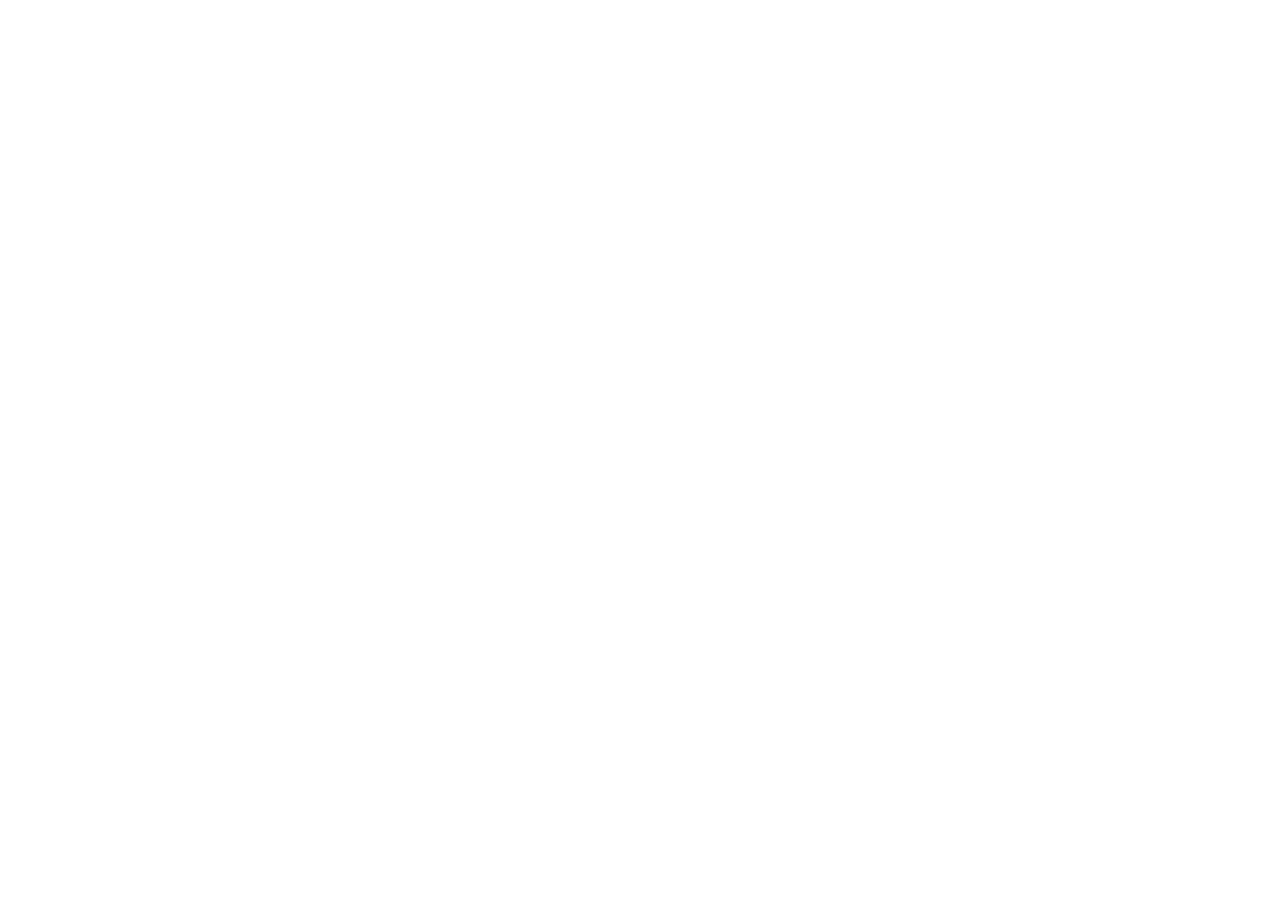
==== TestIndex2.html @ dd8070ab "started over…. made new .html pages for text and map" ====
<html>
<head>
<meta charset='UTF-8'/>
<script src='http://api.tiles.mapbox.com/mapbox.js/v0.6.7/mapbox.js'></script>
<link href='http://api.tiles.mapbox.com/mapbox.js/v0.6.7/mapbox.css' rel='stylesheet' />

<style>
 body {
	margin:0px;
	padding:0px;
	font:normal 15px/20px Arial,sans-serif;
	background:#fff;
}
#map  {
	position:absolute;
	top:0px;
	bottom:0px;
	left:0px;
	width:100%;
}
</style>
</head>

<body>
	<div id='map'></div>
 
 <script>

 var geojson = [
	{ "geometry": { "type": "Point", "coordinates": [-81.570826, 41.279983] },
    "properties": { "title": "1" } },
	{ "geometry": { "type": "Point", "coordinates": [-81.559281, 41.263074] },
    "properties": { "title": "2" } },
	{ "geometry": { "type": "Point", "coordinates": [-81.548660, 41.241691] },
    "properties": { "title": "3" } },
	{ "geometry": { "type": "Point", "coordinates": [-81.518249, 41.091926] },
    "properties": { "title": "4" } },
	{ "geometry": { "type": "Point", "coordinates": [-81.523801, 41.077467] },
    "properties": { "title": "5" } },
	{ "geometry": { "type": "Point", "coordinates": [-81.522031, 41.076642] },
    "properties": { "title": "6" } },
	{ "geometry": { "type": "Point", "coordinates": [-81.519842, 41.080431] },
    "properties": { "title": "7" } },
	{ "geometry": { "type": "Point", "coordinates": [-81.548660, 41.241691] },
    "properties": { "title": "8" } },
];
var tiles = mapbox.layer().tilejson({
  tiles: [ "http://a.tiles.mapbox.com/v3/codeforamerica.map-ht6lb7bx/{z}/{x}/{y}.png" ]
});
var spots = mapbox.markers.layer()
	// Load up markers from geojson data.
  .features(geojson);
var map = mapbox
	// Creates the map with tile and spots layers.
  .map('map', [tiles, spots])
	// Sets the initial map view to 0.1296E, 51.5011N @ Z14.
  .centerzoom({ lon:-81.592026, lat:41.191926 }, 11);
	// Enable interaction events on spots layer.
mapbox.markers.interaction(spots);
</script>
 
</body>
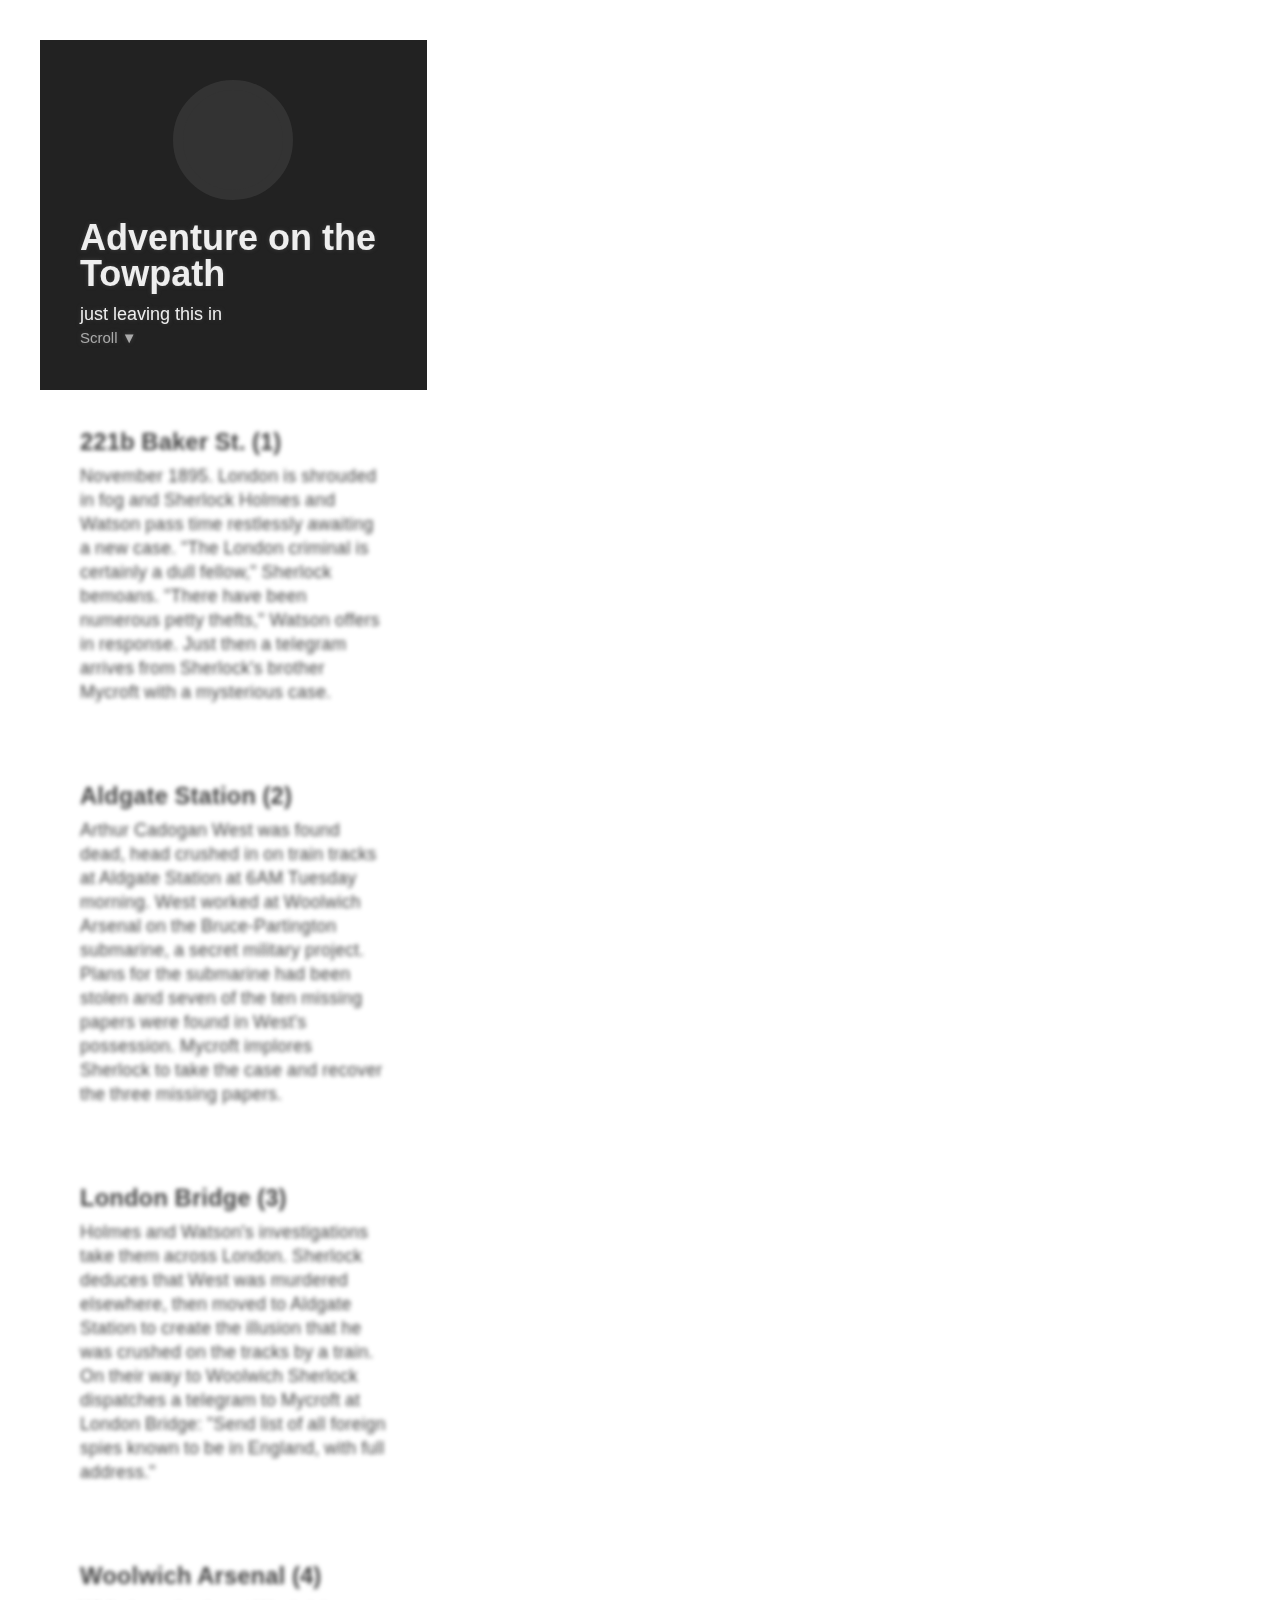
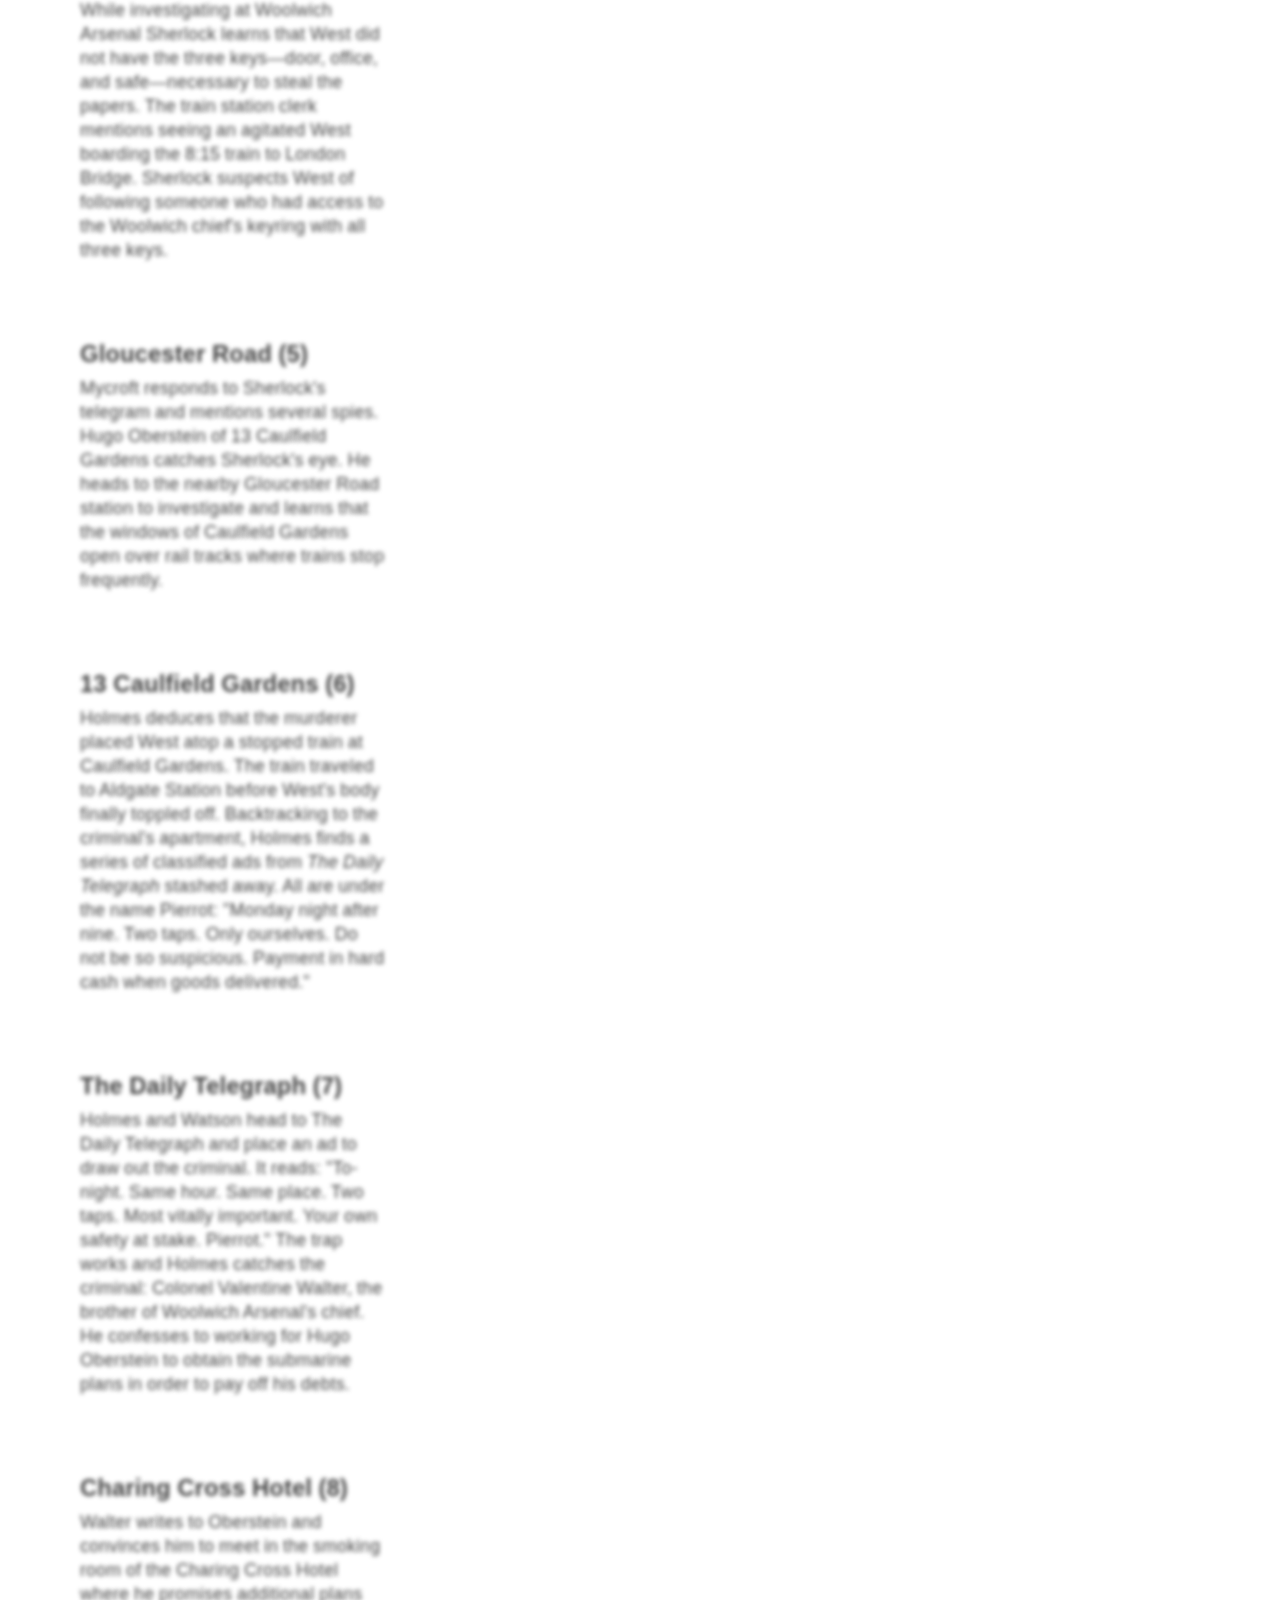
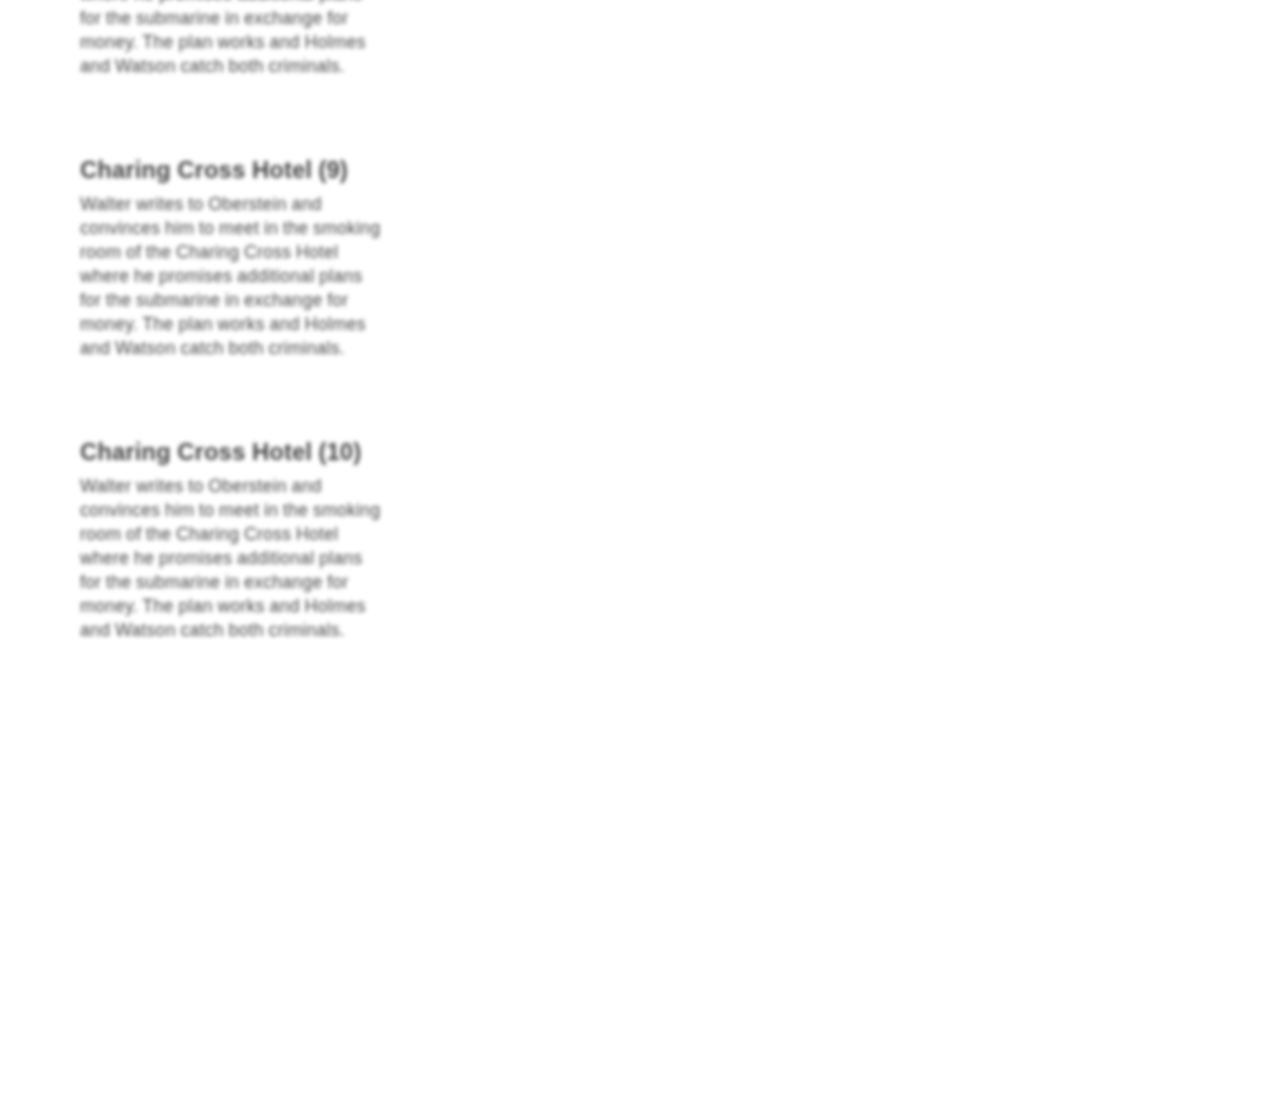
==== commit 4730c8ca: "works - not responsive yet" ====
--- a/TestIndex2.html
+++ b/TestIndex2.html
@@ -1,6 +1,7 @@
 <html>
 <head>
 <meta charset='UTF-8'/>
+<script src='http://underscorejs.org/underscore-min.js'></script>
 <script src='http://api.tiles.mapbox.com/mapbox.js/v0.6.7/mapbox.js'></script>
 <link href='http://api.tiles.mapbox.com/mapbox.js/v0.6.7/mapbox.css' rel='stylesheet' />
 
@@ -11,52 +12,278 @@
 	font:normal 15px/20px Arial,sans-serif;
 	background:#fff;
 }
+article {
+  width:33.3333%;
+  min-width:320px;
+  position:relative;
+  padding-top:40px;
+  padding-bottom:33.3333%;
+  }
+section {
+	padding:40px;
+ 	margin-left:40px;
+ 	 position:relative;
+  	transition:background 500ms, color 500ms;
+  	-moz-transition:background 500ms, color 500ms;
+  	-webkit-transition:background 500ms, color 500ms;
+}
+section,
+section a {
+  color:#888;
+  color:rgba(128,128,128,0);
+  text-decoration:none;
+  text-shadow:rgba(64,64,64,1) 0px 0px 4px;
+}
+section.active {
+  background:#222;
+  color:#eee;
+}
+section.active a { color:#eee; }
+section.active small { color:#aaa; }
+h1 { font-size:2em; line-height:1em; }
+h2 { font-size:1.3333em; }
+h1,h2 { margin:0px 0px 10px; }
+p { margin:0px; }
+
+.scroll {
+  position:absolute;
+  right:0px; bottom:0px;
+  font-size:10px;
+  text-transform:uppercase;
+  padding:5px 10px;
+}
+.colophon {
+  display:block;
+  margin-top:10px;
+}
+
+.cover:before {
+	content:'';
+	display:block;
+	width:100px; height:100px;
+	margin:0px auto 20px;
+	border-radius:50%;
+	border:10px solid transparent;
+	}
+.cover.active:before { 
+	background:#333 url(sprite.png) 0px 0px no-repeat;
+	border-color:#333;
+}
+
+#pane {
+  position:fixed;
+  top:0px;
+  bottom:0px;
+  right:0px;
+  width:66.6666%;
+}
 #map  {
 	position:absolute;
 	top:0px;
 	bottom:0px;
-	left:0px;
-	width:100%;
-}
+	left:-50px;
+	width:200%;
+	transition:opacity 250ms;
+  -moz-transition:opacity 250ms;
+  -webkit-transition:opacity 250ms;
+}
+.spot {
+  width:60px;
+  height:60px;
+  margin:-40px 0px 0px -40px;
+  border-radius:50%;
+  border:10px solid #ff9270;
+  background:#ff9270 url(sprite.png) 100px 100px no-repeat;
+  position:absolute;
+}
+.spot-cover { display:none; }
+.spot-P1 { background-position:-120px -20px; }
+.spot-P1.active { background-position:-100px 0px; }
+.spot-P2 { background-position:-220px -20px; }
+.spot-P2.active { background-position:-200px 0px; }
+.spot-P3 { background-position:-320px -20px; }
+.spot-P3.active { background-position:-300px 0px; }
+.spot-P4 { background-position:-420px -20px; }
+.spot-P4.active { background-position:-400px 0px; }
+.spot-P5 { background-position:-520px -20px; }
+.spot-P5.active { background-position:-500px 0px; }
+.spot-P6 { background-position:-620px -20px; }
+.spot-P6.active { background-position:-600px 0px; }
+.spot-P7 { background-position:-720px -20px; }
+.spot-P7.active { background-position:-700px 0px; }
+.spot-P8 { background-position:-820px -20px; }
+.spot-P8.active { background-position:-800px 0px; }
+.spot-P9 { background-position:-120px -20px; }
+.spot-P9.active { background-position:-100px 0px; }
+.spot-P10 { background-position:-220px -20px; }
+.spot-P10.active { background-position:-200px 0px; }
+.spot.active {
+	border-color:#222;
+	background-color:#222;
+	width:100px; height:100px; margin:-60px 0px 0px -60px;
+}
+
++
+@media (max-width:640px) {
+	body { font-size:12px; line-height:16px; }
+	article { width:100%; min-width:100%; padding-top:0px; padding-bottom:200%; }
+	section { text-shadow:none; margin-left:0px; padding:30px; }
+	section.active { position:fixed; top:0px; }
+	#pane { width:100%; }
+	#map  { bottom:0%; width:100%; height:150%; left:0%; }
+	}
+@media (min-width:1280px) {
+	body { font-size:18px; line-height:24px; }
+	}
+
 </style>
 </head>
 
 <body>
+<div id='pane'>
 	<div id='map'></div>
- 
+</div>
+
+<article>
+<section id='cover' class='cover active'>
+    <h1>Adventure on the Towpath</h1>
+    <p>just leaving this in</p>
+    <small>Scroll ▼</small>
+  </section>
+  <section id='P1'>
+    <h2>221b Baker St. (1)</h2>
+    <p>November 1895. London is shrouded in fog and Sherlock Holmes and Watson pass time restlessly awaiting a new case. "The London criminal is certainly a dull fellow," Sherlock bemoans. "There have been numerous petty thefts," Watson offers in response. Just then a telegram arrives from Sherlock's brother Mycroft with a mysterious case.</p>
+  </section>
+  <section id='P2'>
+    <h2>Aldgate Station (2)</h2>
+    <p>Arthur Cadogan West was found dead, head crushed in on train tracks at Aldgate Station at 6AM Tuesday morning. West worked at Woolwich Arsenal on the Bruce-Partington submarine, a secret military project. Plans for the submarine had been stolen and seven of the ten missing papers were found in West's possession. Mycroft implores Sherlock to take the case and recover the three missing papers.</p>
+  </section>
+  <section id='P3'>
+    <h2>London Bridge (3)</h2>
+    <p>Holmes and Watson's investigations take them across London. Sherlock deduces that West was murdered elsewhere, then moved to Aldgate Station to create the illusion that he was crushed on the tracks by a train. On their way to Woolwich Sherlock dispatches a telegram to Mycroft at London Bridge: "Send list of all foreign spies known to be in England, with full address."</p>
+  </section>
+  <section id='P4'>
+    <h2>Woolwich Arsenal (4)</h2>
+    <p>While investigating at Woolwich Arsenal Sherlock learns that West did not have the three keys&mdash;door, office, and safe&mdash;necessary to steal the papers. The train station clerk mentions seeing an agitated West boarding the 8:15 train to London Bridge. Sherlock suspects West of following someone who had access to the Woolwich chief's keyring with all three keys.</p>
+  </section>
+  <section id='P5'>
+    <h2>Gloucester Road (5)</h2>
+    <p>Mycroft responds to Sherlock's telegram and mentions several spies. Hugo Oberstein of 13 Caulfield Gardens catches Sherlock's eye. He heads to the nearby Gloucester Road station to investigate and learns that the windows of Caulfield Gardens open over rail tracks where trains stop frequently.</p>
+  </section>
+  <section id='P6'>
+    <h2>13 Caulfield Gardens (6)</h2>
+    <p>Holmes deduces that the murderer placed West atop a stopped train at Caulfield Gardens. The train traveled to Aldgate Station before West's body finally toppled off. Backtracking to the criminal's apartment, Holmes finds a series of classified ads from <em>The Daily Telegraph</em> stashed away. All are under the name Pierrot: "Monday night after nine. Two taps. Only ourselves. Do not be so suspicious. Payment in hard cash when goods delivered."</p>
+  </section>
+  <section id='P7'>
+    <h2>The Daily Telegraph (7)</h2>
+    <p>Holmes and Watson head to The Daily Telegraph and place an ad to draw out the criminal. It reads: "To-night. Same hour. Same place. Two taps. Most vitally important. Your own safety at stake. Pierrot." The trap works and Holmes catches the criminal: Colonel Valentine Walter, the brother of Woolwich Arsenal's chief. He confesses to working for Hugo Oberstein to obtain the submarine plans in order to pay off his debts.</p>
+  </section>
+  <section id='P8'>
+    <h2>Charing Cross Hotel (8)</h2>
+    <p>Walter writes to Oberstein and convinces him to meet in the smoking room of the Charing Cross Hotel where he promises additional plans for the submarine in exchange for money. The plan works and Holmes and Watson catch both criminals.</p>
+  </section>
+  <section id='P9'>
+    <h2>Charing Cross Hotel (9)</h2>
+    <p>Walter writes to Oberstein and convinces him to meet in the smoking room of the Charing Cross Hotel where he promises additional plans for the submarine in exchange for money. The plan works and Holmes and Watson catch both criminals.</p>
+  </section>
+  <section id='P10'>
+    <h2>Charing Cross Hotel (10)</h2>
+    <p>Walter writes to Oberstein and convinces him to meet in the smoking room of the Charing Cross Hotel where he promises additional plans for the submarine in exchange for money. The plan works and Holmes and Watson catch both criminals.</p>
+  </section>
+</article>
+
+
  <script>
 
  var geojson = [
+ 	{ "geometry": { "type": "Point", "coordinates": [-81.592026, 41.191926] },
+    "properties": { "id": "cover", "zoom": 11 } },
 	{ "geometry": { "type": "Point", "coordinates": [-81.570826, 41.279983] },
-    "properties": { "title": "1" } },
+    "properties": { "id": "P1" } },
 	{ "geometry": { "type": "Point", "coordinates": [-81.559281, 41.263074] },
-    "properties": { "title": "2" } },
+    "properties": { "id": "P2" } },
 	{ "geometry": { "type": "Point", "coordinates": [-81.548660, 41.241691] },
-    "properties": { "title": "3" } },
+    "properties": { "id": "P3" } },
 	{ "geometry": { "type": "Point", "coordinates": [-81.518249, 41.091926] },
-    "properties": { "title": "4" } },
+    "properties": { "id": "P4" } },
 	{ "geometry": { "type": "Point", "coordinates": [-81.523801, 41.077467] },
-    "properties": { "title": "5" } },
+    "properties": { "id": "P5" } },
 	{ "geometry": { "type": "Point", "coordinates": [-81.522031, 41.076642] },
-    "properties": { "title": "6" } },
+    "properties": { "id": "P6" } },
 	{ "geometry": { "type": "Point", "coordinates": [-81.519842, 41.080431] },
-    "properties": { "title": "7" } },
+    "properties": { "id": "P7" } },
 	{ "geometry": { "type": "Point", "coordinates": [-81.548660, 41.241691] },
-    "properties": { "title": "8" } },
+    "properties": { "id": "P8" } },
+    { "geometry": { "type": "Point", "coordinates": [-81.549025, 41.242288] },
+    "properties": { "id": "P9" } },
+    { "geometry": { "type": "Point", "coordinates": [-81.570826, 41.279983] },
+    "properties": { "id": "P10" } },
 ];
 var tiles = mapbox.layer().tilejson({
   tiles: [ "http://a.tiles.mapbox.com/v3/codeforamerica.map-ht6lb7bx/{z}/{x}/{y}.png" ]
 });
 var spots = mapbox.markers.layer()
 	// Load up markers from geojson data.
-  .features(geojson);
-var map = mapbox
-	// Creates the map with tile and spots layers.
-  .map('map', [tiles, spots])
-	// Sets the initial map view to 0.1296E, 51.5011N @ Z14.
-  .centerzoom({ lon:-81.592026, lat:41.191926 }, 11);
-	// Enable interaction events on spots layer.
-mapbox.markers.interaction(spots);
+  .features(geojson)
+	// Define a new factory function. Takes geojson input and returns a
+	// DOM element that represents the point.
+	.factory(function(f) {
+		var el = document.createElement('div');
+		el.className = 'spot spot-' + f.properties.id;
+		return el;
+	});
+
+// Creates the map with tile and marker layers and
+// no input handlers (mouse drag, scrollwheel, etc).
+var map = mapbox.map('map', [tiles, spots], null, []);
+
+// Array of story section elements.
+var sections = document.getElementsByTagName('section');
+
+// Array of marker elements with order matching section elements.
+var markers = _(sections).map(function(section) {
+	return _(spots.markers()).find(function(m) {
+		return m.data.properties.id === section.id;
+	});
+});
+
+// Helper to set the active section.
+var setActive = function(index, ease) {
+	// Set active class on sections, markers.
+	_(sections).each(function(s) { s.className = s.className.replace(' active', '') });
+	_(markers).each(function(m) { m.element.className = m.element.className.replace(' active', '') });
+	sections[index].className += ' active';
+	markers[index].element.className += ' active';
+
+	// Ease map to active marker.
+	if (!ease) {
+		map.centerzoom(markers[index].location, markers[index].data.properties.zoom||14);
+	} else {
+    map.ease.location(markers[index].location).zoom(markers[index].data.properties.zoom||14).optimal(0.5, 1.00);
+	}
+
+	return true;
+};
+
+// Bind to scroll events to find the active section.
+window.onscroll = _(function() {
+	// If scrolled to the very top of the page set the first section active.
+	if (window.scrollY === 0) return setActive(0, true);
+
+	// Otherwise, conditionally determine the extent to which page must be
+	// scrolled for each section. The first section that matches the current
+	// scroll position wins and exits the loop early.
+	var memo = 0;
+	var buffer = (window.innerHeight*0.3333);
+	_(sections).any(function(el, index) {
+		memo += el.offsetHeight;
+		return window.scrollY < (memo-buffer) ? setActive(index, true) : false;
+	});
+}).debounce(20);
+
+// Set map to first section.
+setActive(0, false);
+
 </script>
  
 </body>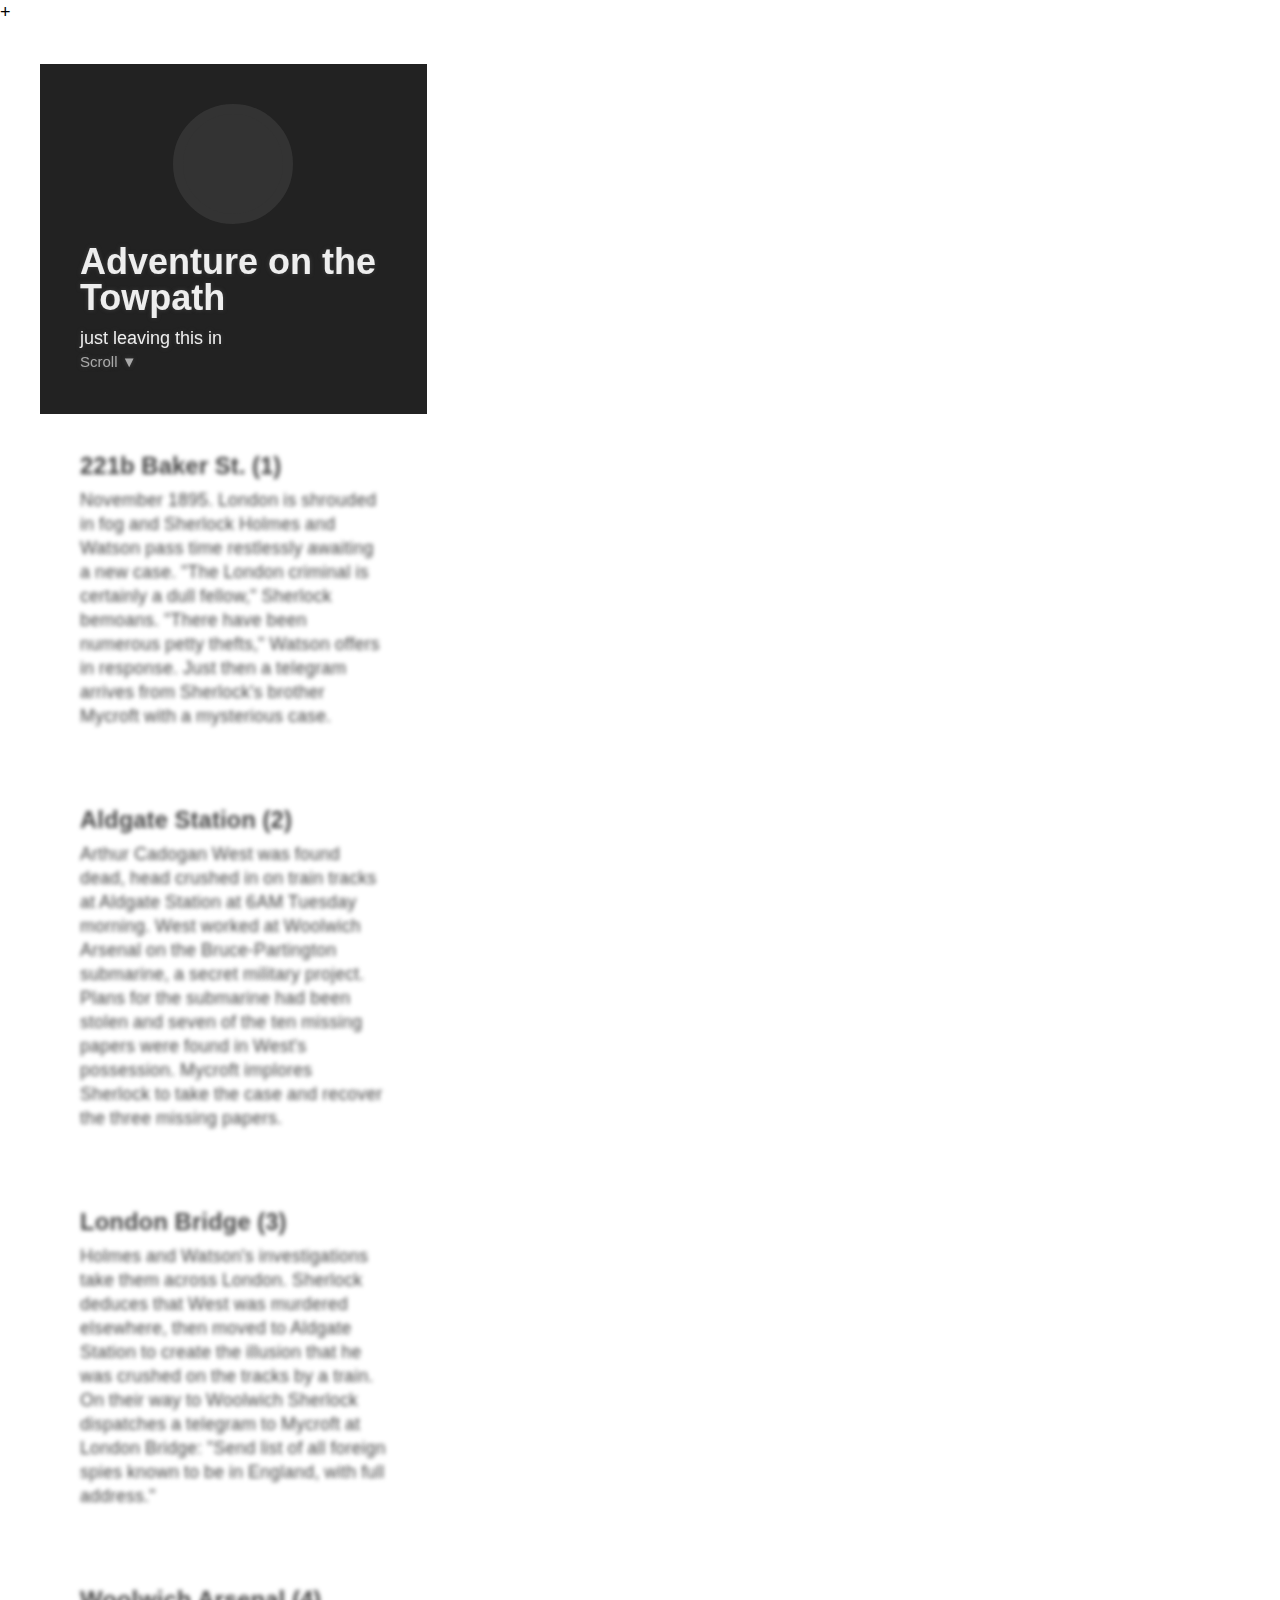
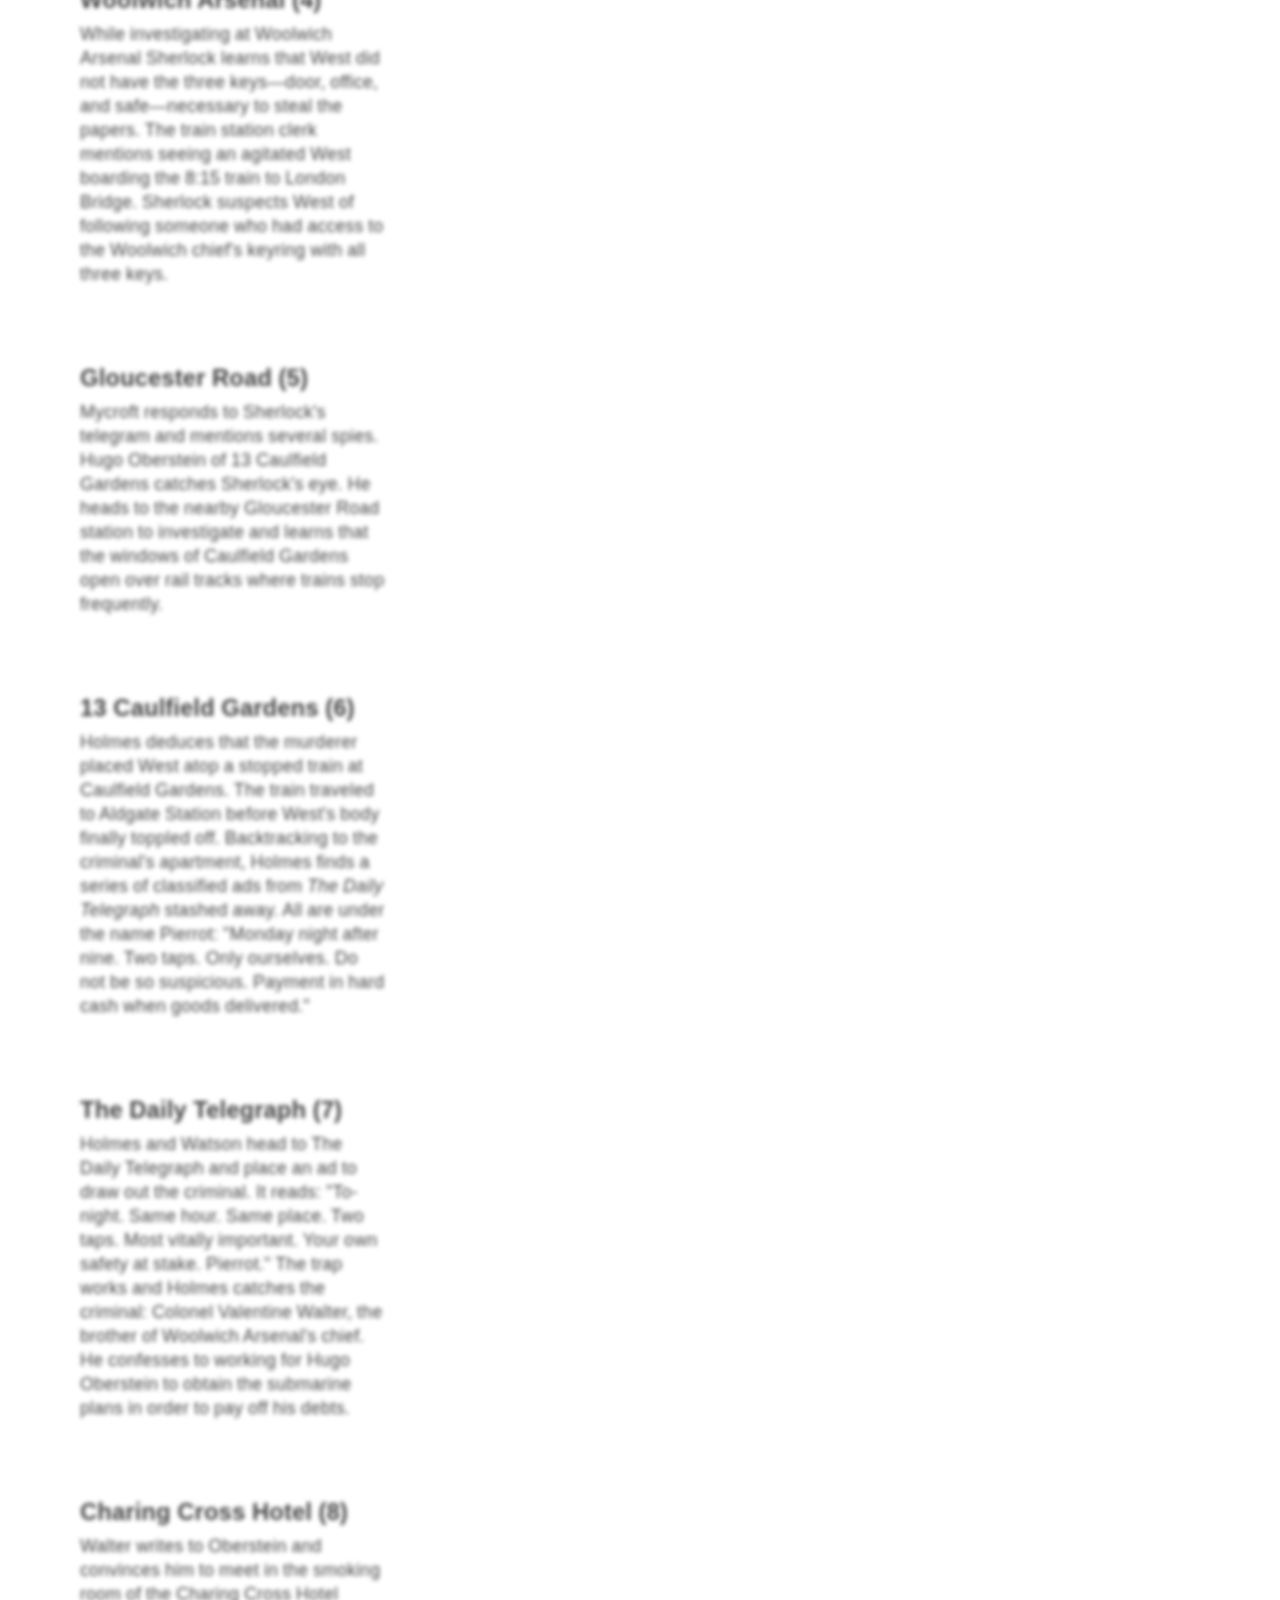
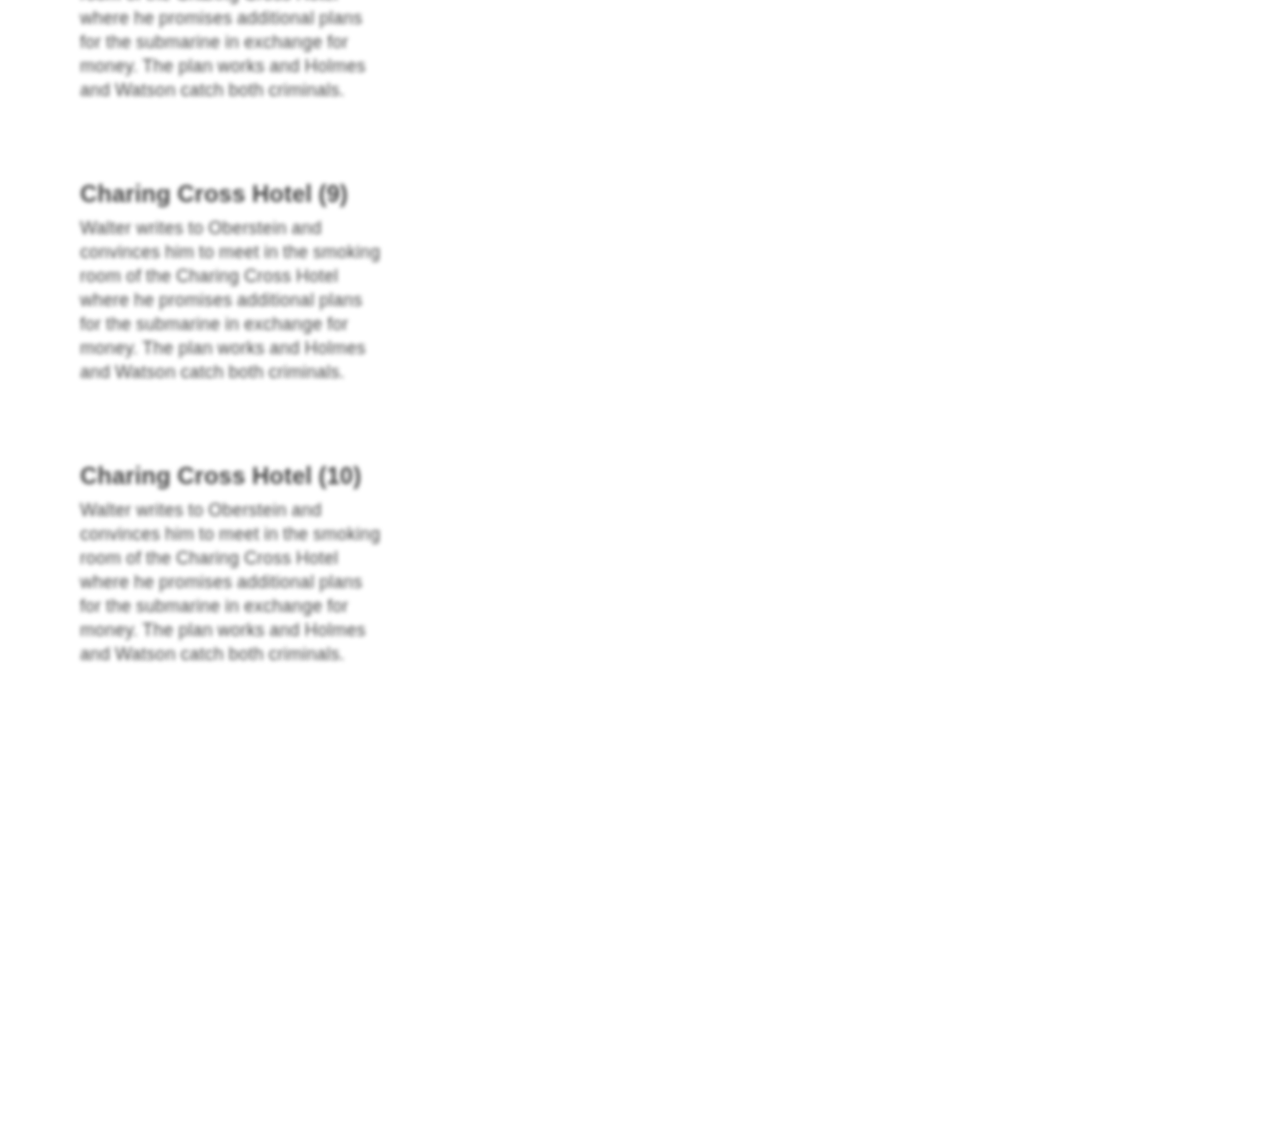
==== commit 9f71d471: "responsive design works" ====
--- a/TestIndex2.html
+++ b/TestIndex2.html
@@ -97,11 +97,11 @@
   position:absolute;
 }
 .spot-cover { display:none; }
-.spot-P1 { background-position:-120px -20px; }
-.spot-P1.active { background-position:-100px 0px; }
-.spot-P2 { background-position:-220px -20px; }
-.spot-P2.active { background-position:-200px 0px; }
-.spot-P3 { background-position:-320px -20px; }
+.spot-P1 { background-position:-130px 0px; }
+.spot-P1.active { background-position:-130px -120px; }
+.spot-P2 { background-position:-260px 0px; }
+.spot-P2.active { background-position:-260px -120px; }
+.spot-P3 { background-position:-390px 0px; }
 .spot-P3.active { background-position:-300px 0px; }
 .spot-P4 { background-position:-420px -20px; }
 .spot-P4.active { background-position:-400px 0px; }
@@ -117,13 +117,10 @@
 .spot-P9.active { background-position:-100px 0px; }
 .spot-P10 { background-position:-220px -20px; }
 .spot-P10.active { background-position:-200px 0px; }
-.spot.active {
-	border-color:#222;
-	background-color:#222;
-	width:100px; height:100px; margin:-60px 0px 0px -60px;
-}
-
-+
+/* Distinguish the "cover page" visually other sections. */
+body.section-0 #map { opacity:0.5; }
+
+
 @media (max-width:640px) {
 	body { font-size:12px; line-height:16px; }
 	article { width:100%; min-width:100%; padding-top:0px; padding-bottom:200%; }
@@ -139,7 +136,7 @@
 </style>
 </head>
 
-<body>
++<body class='section-0'>
 <div id='pane'>
 	<div id='map'></div>
 </div>
@@ -255,6 +252,9 @@
 	sections[index].className += ' active';
 	markers[index].element.className += ' active';
 
+	// Set a body class for the active section.
+	document.body.className = 'section-' + index;
+
 	// Ease map to active marker.
 	if (!ease) {
 		map.centerzoom(markers[index].location, markers[index].data.properties.zoom||14);
@@ -267,19 +267,32 @@
 
 // Bind to scroll events to find the active section.
 window.onscroll = _(function() {
+	// IE 8
+	if (window.pageYOffset === undefined) {
+		var y = document.documentElement.scrollTop;
+		var h = document.documentElement.clientHeight;
+	} else {
+		var y = window.pageYOffset;
+	var h = window.innerHeight;
+	}
+
 	// If scrolled to the very top of the page set the first section active.
-	if (window.scrollY === 0) return setActive(0, true);
+	if (y === 0) return setActive(0, true);
 
 	// Otherwise, conditionally determine the extent to which page must be
 	// scrolled for each section. The first section that matches the current
 	// scroll position wins and exits the loop early.
 	var memo = 0;
-	var buffer = (window.innerHeight*0.3333);
-	_(sections).any(function(el, index) {
+	var buffer = (h * 0.3333);
+	var active = _(sections).any(function(el, index) {
 		memo += el.offsetHeight;
-		return window.scrollY < (memo-buffer) ? setActive(index, true) : false;
+		return y < (memo-buffer) ? setActive(index, true) : false;
 	});
-}).debounce(20);
+
+	// If no section was set active the user has scrolled past the last section.
+	// Set the last section active.
+	if (!active) setActive(sections.length - 1, true);
+}).debounce(10);
 
 // Set map to first section.
 setActive(0, false);
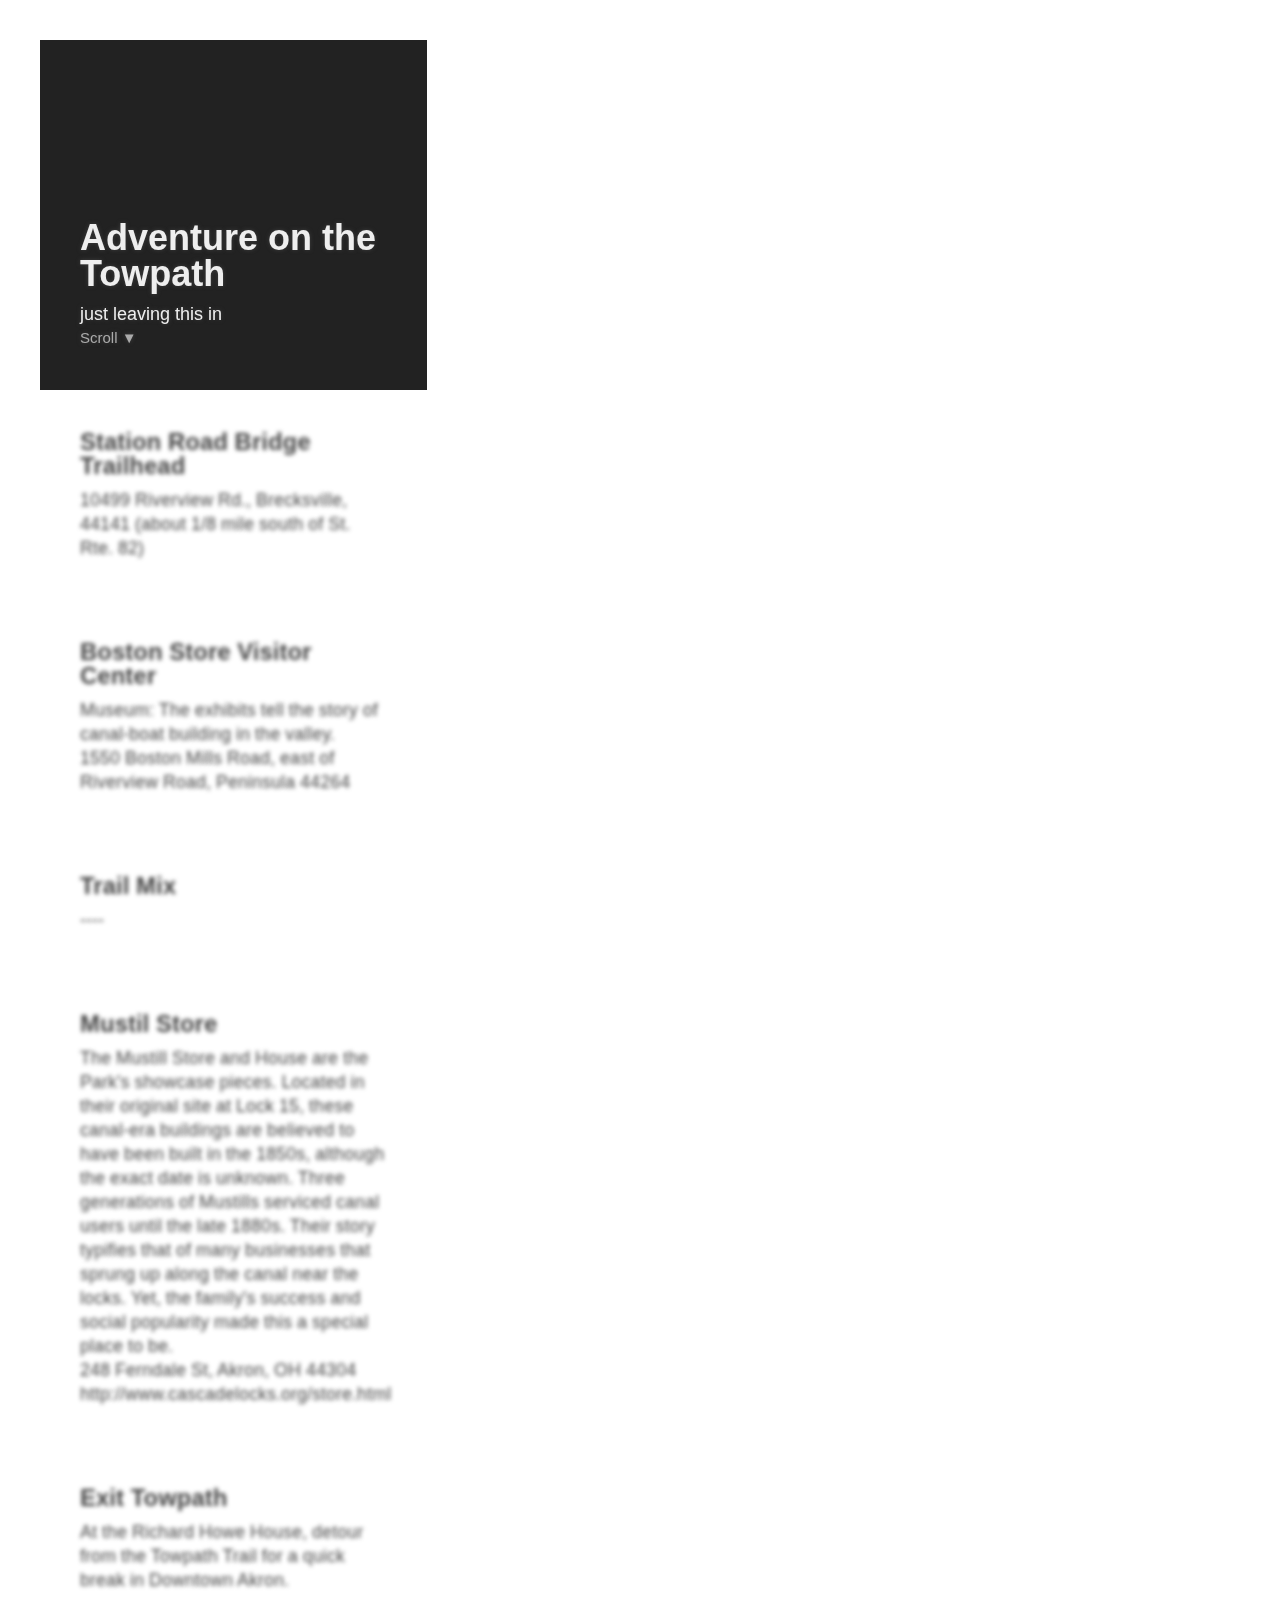
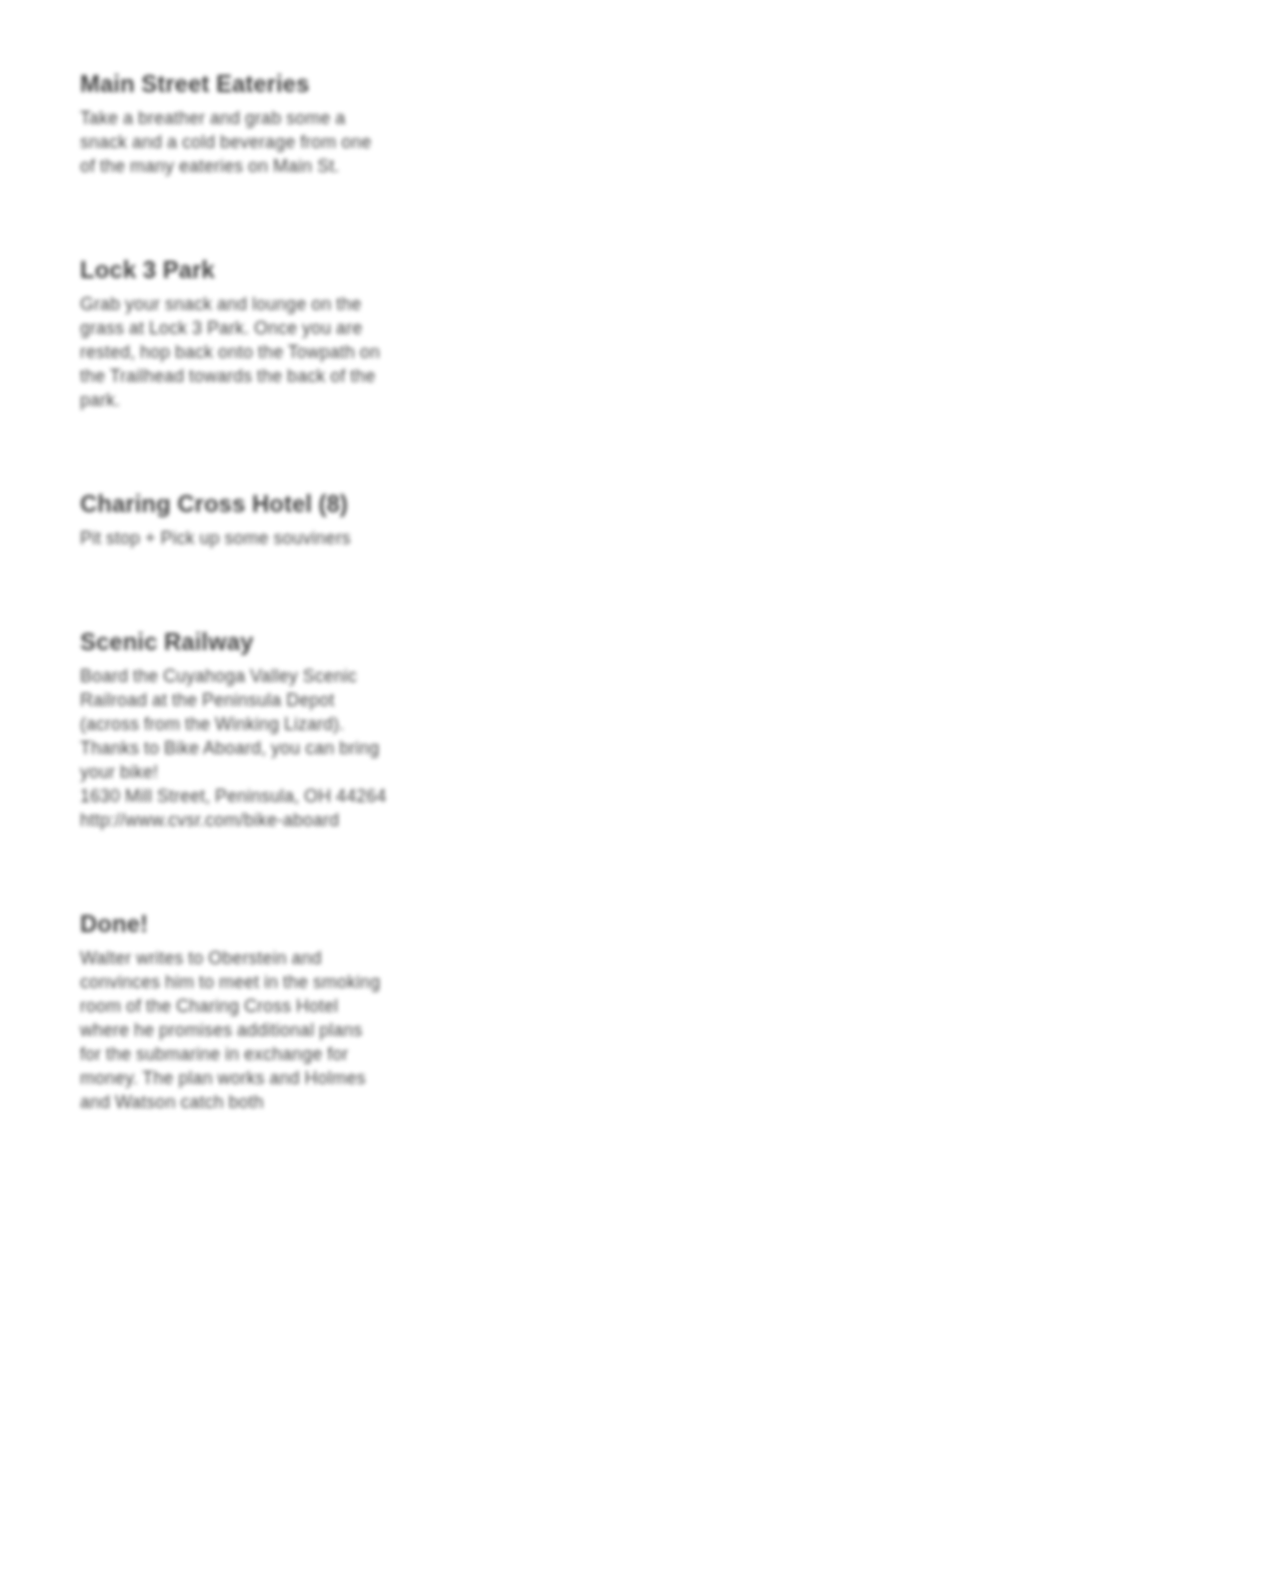
==== commit adcc8f9d: "updated the ids and prelim content" ====
--- a/TestIndex2.html
+++ b/TestIndex2.html
@@ -13,12 +13,12 @@
 	background:#fff;
 }
 article {
-  width:33.3333%;
-  min-width:320px;
-  position:relative;
-  padding-top:40px;
-  padding-bottom:33.3333%;
-  }
+	width:33.3333%;
+	min-width:320px;
+  	position:relative;
+ 	padding-top:40px;
+ 	padding-bottom:33.3333%;
+}
 section {
 	padding:40px;
  	margin-left:40px;
@@ -29,14 +29,14 @@
 }
 section,
 section a {
-  color:#888;
-  color:rgba(128,128,128,0);
-  text-decoration:none;
-  text-shadow:rgba(64,64,64,1) 0px 0px 4px;
+	color:#888;
+	color:rgba(128,128,128,0);
+	text-decoration:none;
+	text-shadow:rgba(64,64,64,1) 0px 0px 4px;
 }
 section.active {
-  background:#222;
-  color:#eee;
+	background:#222;
+ 	color:#eee;
 }
 section.active a { color:#eee; }
 section.active small { color:#aaa; }
@@ -46,28 +46,25 @@
 p { margin:0px; }
 
 .scroll {
-  position:absolute;
-  right:0px; bottom:0px;
-  font-size:10px;
-  text-transform:uppercase;
-  padding:5px 10px;
+	position:absolute;
+	right:0px; bottom:0px;
+	font-size:10px;
+ 	text-transform:uppercase;
+	padding:5px 10px;
 }
 .colophon {
-  display:block;
-  margin-top:10px;
+ 	display:block;
+ 	margin-top:10px;
 }
 
 .cover:before {
 	content:'';
 	display:block;
-	width:100px; height:100px;
+	width:120px; height:120px;
 	margin:0px auto 20px;
-	border-radius:50%;
-	border:10px solid transparent;
 	}
 .cover.active:before { 
-	background:#333 url(sprite.png) 0px 0px no-repeat;
-	border-color:#333;
+	background: url(sprite.png) 0px -120px no-repeat;
 }
 
 #pane {
@@ -81,42 +78,41 @@
 	position:absolute;
 	top:0px;
 	bottom:0px;
-	left:-50px;
+	left:-50%;
 	width:200%;
 	transition:opacity 250ms;
   -moz-transition:opacity 250ms;
   -webkit-transition:opacity 250ms;
 }
 .spot {
-  width:60px;
-  height:60px;
-  margin:-40px 0px 0px -40px;
+  width:120px;
+  height:120px;
+  margin:-60px 0px 0px -60px;
   border-radius:50%;
-  border:10px solid #ff9270;
-  background:#ff9270 url(sprite.png) 100px 100px no-repeat;
+  background:url(sprite.png) 120px 120px no-repeat;
   position:absolute;
 }
 .spot-cover { display:none; }
-.spot-P1 { background-position:-130px 0px; }
-.spot-P1.active { background-position:-130px -120px; }
-.spot-P2 { background-position:-260px 0px; }
-.spot-P2.active { background-position:-260px -120px; }
-.spot-P3 { background-position:-390px 0px; }
-.spot-P3.active { background-position:-300px 0px; }
-.spot-P4 { background-position:-420px -20px; }
-.spot-P4.active { background-position:-400px 0px; }
-.spot-P5 { background-position:-520px -20px; }
-.spot-P5.active { background-position:-500px 0px; }
-.spot-P6 { background-position:-620px -20px; }
-.spot-P6.active { background-position:-600px 0px; }
-.spot-P7 { background-position:-720px -20px; }
-.spot-P7.active { background-position:-700px 0px; }
-.spot-P8 { background-position:-820px -20px; }
-.spot-P8.active { background-position:-800px 0px; }
-.spot-P9 { background-position:-120px -20px; }
-.spot-P9.active { background-position:-100px 0px; }
-.spot-P10 { background-position:-220px -20px; }
-.spot-P10.active { background-position:-200px 0px; }
+.spot-StationRoadBridgeTrailhead { background-position:-130px 0px; }
+.spot-StationRoadBridgeTrailhead.active { background-position:-130px -120px; }
+.spot-BostonStore { background-position:-260px 0px; }
+.spot-BostonStore.active { background-position:-260px -120px; }
+.spot-TrailMix2 { background-position:-390px 0px; }
+.spot-TrailMix2.active { background-position:-390px -120px; }
+.spot-MustilStore { background-position:-5200px 0px; }
+.spot-MustilStore.active { background-position:-520px -120px; }
+.spot-DowntownExit { background-position:-650px 0px; }
+.spot-DowntownExit.active { background-position:-650px -120px; }
+.spot-MainSt { background-position:-780px 0px; }
+.spot-MainSt.active { background-position:-780px -120px; }
+.spotLock3 { background-position:-910px 0px; }
+.spot-Lock3.active { background-position:-910px -120px; }
+.spot-TrailMix { background-position:-1040px 0px; }
+.spot-TrailMix.active { background-position:-1040px -120px; }
+.spot-Railway { background-position:-130px -0px; }
+.spot-Railway.active { background-position:-130px -120px; }
+.spot-Done { background-position:-260px 0px; }
+.spot-Done.active { background-position:-260px -120px; }
 /* Distinguish the "cover page" visually other sections. */
 body.section-0 #map { opacity:0.5; }
 
@@ -136,7 +132,7 @@
 </style>
 </head>
 
-+<body class='section-0'>
+<body class='section-0'>
 <div id='pane'>
 	<div id='map'></div>
 </div>
@@ -147,45 +143,50 @@
     <p>just leaving this in</p>
     <small>Scroll ▼</small>
   </section>
-  <section id='P1'>
-    <h2>221b Baker St. (1)</h2>
-    <p>November 1895. London is shrouded in fog and Sherlock Holmes and Watson pass time restlessly awaiting a new case. "The London criminal is certainly a dull fellow," Sherlock bemoans. "There have been numerous petty thefts," Watson offers in response. Just then a telegram arrives from Sherlock's brother Mycroft with a mysterious case.</p>
-  </section>
-  <section id='P2'>
-    <h2>Aldgate Station (2)</h2>
-    <p>Arthur Cadogan West was found dead, head crushed in on train tracks at Aldgate Station at 6AM Tuesday morning. West worked at Woolwich Arsenal on the Bruce-Partington submarine, a secret military project. Plans for the submarine had been stolen and seven of the ten missing papers were found in West's possession. Mycroft implores Sherlock to take the case and recover the three missing papers.</p>
-  </section>
-  <section id='P3'>
-    <h2>London Bridge (3)</h2>
-    <p>Holmes and Watson's investigations take them across London. Sherlock deduces that West was murdered elsewhere, then moved to Aldgate Station to create the illusion that he was crushed on the tracks by a train. On their way to Woolwich Sherlock dispatches a telegram to Mycroft at London Bridge: "Send list of all foreign spies known to be in England, with full address."</p>
-  </section>
-  <section id='P4'>
-    <h2>Woolwich Arsenal (4)</h2>
-    <p>While investigating at Woolwich Arsenal Sherlock learns that West did not have the three keys&mdash;door, office, and safe&mdash;necessary to steal the papers. The train station clerk mentions seeing an agitated West boarding the 8:15 train to London Bridge. Sherlock suspects West of following someone who had access to the Woolwich chief's keyring with all three keys.</p>
-  </section>
-  <section id='P5'>
-    <h2>Gloucester Road (5)</h2>
-    <p>Mycroft responds to Sherlock's telegram and mentions several spies. Hugo Oberstein of 13 Caulfield Gardens catches Sherlock's eye. He heads to the nearby Gloucester Road station to investigate and learns that the windows of Caulfield Gardens open over rail tracks where trains stop frequently.</p>
-  </section>
-  <section id='P6'>
-    <h2>13 Caulfield Gardens (6)</h2>
-    <p>Holmes deduces that the murderer placed West atop a stopped train at Caulfield Gardens. The train traveled to Aldgate Station before West's body finally toppled off. Backtracking to the criminal's apartment, Holmes finds a series of classified ads from <em>The Daily Telegraph</em> stashed away. All are under the name Pierrot: "Monday night after nine. Two taps. Only ourselves. Do not be so suspicious. Payment in hard cash when goods delivered."</p>
-  </section>
-  <section id='P7'>
-    <h2>The Daily Telegraph (7)</h2>
-    <p>Holmes and Watson head to The Daily Telegraph and place an ad to draw out the criminal. It reads: "To-night. Same hour. Same place. Two taps. Most vitally important. Your own safety at stake. Pierrot." The trap works and Holmes catches the criminal: Colonel Valentine Walter, the brother of Woolwich Arsenal's chief. He confesses to working for Hugo Oberstein to obtain the submarine plans in order to pay off his debts.</p>
-  </section>
-  <section id='P8'>
+  <section id='StationRoadBridgeTrailhead'>
+    <h2>Station Road Bridge Trailhead</h2>
+    <p>10499 Riverview Rd., Brecksville, 44141 (about 1/8 mile south of St. Rte. 82)</p>
+  </section>
+  <section id='BostonStore'>
+    <h2>Boston Store Visitor Center</h2>
+    <p>Museum:  The exhibits tell the story of canal-boat building in the valley.</p>
+    <p>1550 Boston Mills Road, east of Riverview Road, Peninsula 44264</p>
+  </section>
+  <section id='TrailMix2'>
+    <h2>Trail Mix</h2>
+    <p>----</p>
+  </section>
+  <section id='MustilStore'>
+    <h2>Mustil Store</h2>
+    <p>The Mustill Store and House are the Park's showcase pieces. Located in their original site at Lock 15, these canal-era buildings are believed to have been built in the 1850s, although the exact date is unknown. Three generations of Mustills serviced canal users until the late 1880s. Their story typifies that of many businesses that sprung up along the canal near the locks. Yet, the family's success and social popularity made this a special place to be.</p>
+    <p>248 Ferndale St, Akron, OH 44304</p>
+    <p>http://www.cascadelocks.org/store.html</p>
+  </section>
+  <section id='DowntownExit'>
+    <h2>Exit Towpath</h2>
+    <p>At the Richard Howe House, detour from the Towpath Trail for a quick break in Downtown Akron. </p>
+  </section>
+  <section id='MainSt'>
+    <h2>Main Street Eateries</h2>
+    <p>Take a breather and grab some a snack and a cold beverage from one of the many eateries on Main St.</p>
+  </section>
+  <section id='Lock3'>
+    <h2>Lock 3 Park</h2>
+    <p>Grab your snack and lounge on the grass at Lock 3 Park. Once you are rested, hop back onto the Towpath on the Trailhead towards the back of the park.</p>
+  </section>
+  <section id='TrailMix'>
     <h2>Charing Cross Hotel (8)</h2>
-    <p>Walter writes to Oberstein and convinces him to meet in the smoking room of the Charing Cross Hotel where he promises additional plans for the submarine in exchange for money. The plan works and Holmes and Watson catch both criminals.</p>
-  </section>
-  <section id='P9'>
-    <h2>Charing Cross Hotel (9)</h2>
-    <p>Walter writes to Oberstein and convinces him to meet in the smoking room of the Charing Cross Hotel where he promises additional plans for the submarine in exchange for money. The plan works and Holmes and Watson catch both criminals.</p>
-  </section>
-  <section id='P10'>
-    <h2>Charing Cross Hotel (10)</h2>
-    <p>Walter writes to Oberstein and convinces him to meet in the smoking room of the Charing Cross Hotel where he promises additional plans for the submarine in exchange for money. The plan works and Holmes and Watson catch both criminals.</p>
+    <p>Pit stop + Pick up some souviners</p>
+  </section>
+  <section id='Railway'>
+    <h2>Scenic Railway</h2>
+    <p>Board the Cuyahoga Valley Scenic Railroad at the Peninsula Depot (across from the Winking Lizard). Thanks to Bike Aboard, you can bring your bike!</p>
+    <p>1630 Mill Street, Peninsula, OH 44264</p>
+    <p>http://www.cvsr.com/bike-aboard</p>
+  </section>
+  <section id='Done'>
+    <h2>Done!</h2>
+    <p>Walter writes to Oberstein and convinces him to meet in the smoking room of the Charing Cross Hotel where he promises additional plans for the submarine in exchange for money. The plan works and Holmes and Watson catch both </p>
   </section>
 </article>
 
@@ -196,25 +197,25 @@
  	{ "geometry": { "type": "Point", "coordinates": [-81.592026, 41.191926] },
     "properties": { "id": "cover", "zoom": 11 } },
 	{ "geometry": { "type": "Point", "coordinates": [-81.570826, 41.279983] },
-    "properties": { "id": "P1" } },
+    "properties": { "id": "StationRoadBridgeTrailhead", "zoom": 15 } },
 	{ "geometry": { "type": "Point", "coordinates": [-81.559281, 41.263074] },
-    "properties": { "id": "P2" } },
+    "properties": { "id": "BostonStore", "zoom": 15  } },
 	{ "geometry": { "type": "Point", "coordinates": [-81.548660, 41.241691] },
-    "properties": { "id": "P3" } },
+    "properties": { "id": "TrailMix2", "zoom": 18 } },
 	{ "geometry": { "type": "Point", "coordinates": [-81.518249, 41.091926] },
-    "properties": { "id": "P4" } },
+    "properties": { "id": "MustilStore", "zoom": 15 } },
 	{ "geometry": { "type": "Point", "coordinates": [-81.523801, 41.077467] },
-    "properties": { "id": "P5" } },
+    "properties": { "id": "DowntownExit", "zoom": 18 } },
 	{ "geometry": { "type": "Point", "coordinates": [-81.522031, 41.076642] },
-    "properties": { "id": "P6" } },
+    "properties": { "id": "MainSt", "zoom": 18 } },
 	{ "geometry": { "type": "Point", "coordinates": [-81.519842, 41.080431] },
-    "properties": { "id": "P7" } },
+    "properties": { "id": "Lock3", "zoom": 18 } },
 	{ "geometry": { "type": "Point", "coordinates": [-81.548660, 41.241691] },
-    "properties": { "id": "P8" } },
+    "properties": { "id": "TrailMix", "zoom": 18 } },
     { "geometry": { "type": "Point", "coordinates": [-81.549025, 41.242288] },
-    "properties": { "id": "P9" } },
+    "properties": { "id": "Railway", "zoom": 18 } },
     { "geometry": { "type": "Point", "coordinates": [-81.570826, 41.279983] },
-    "properties": { "id": "P10" } },
+    "properties": { "id": "Done", "zoom": 18 } },
 ];
 var tiles = mapbox.layer().tilejson({
   tiles: [ "http://a.tiles.mapbox.com/v3/codeforamerica.map-ht6lb7bx/{z}/{x}/{y}.png" ]
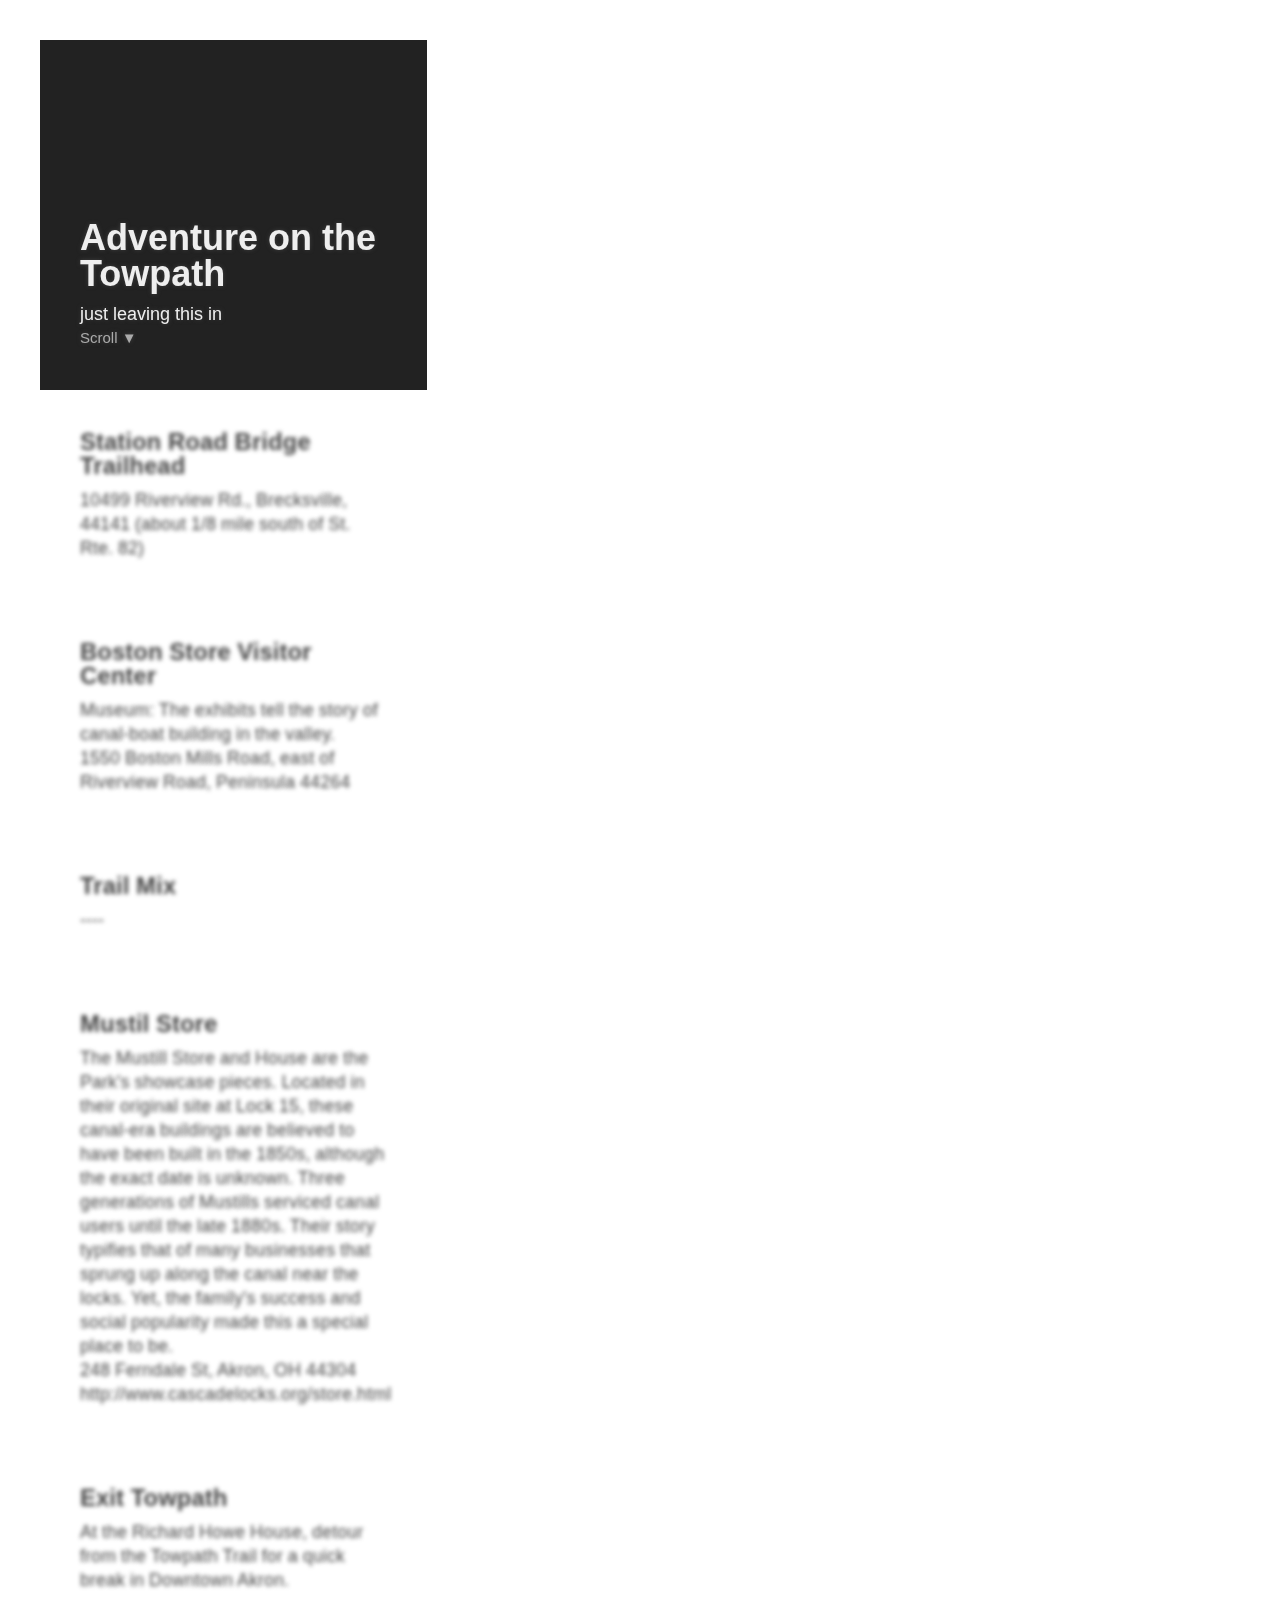
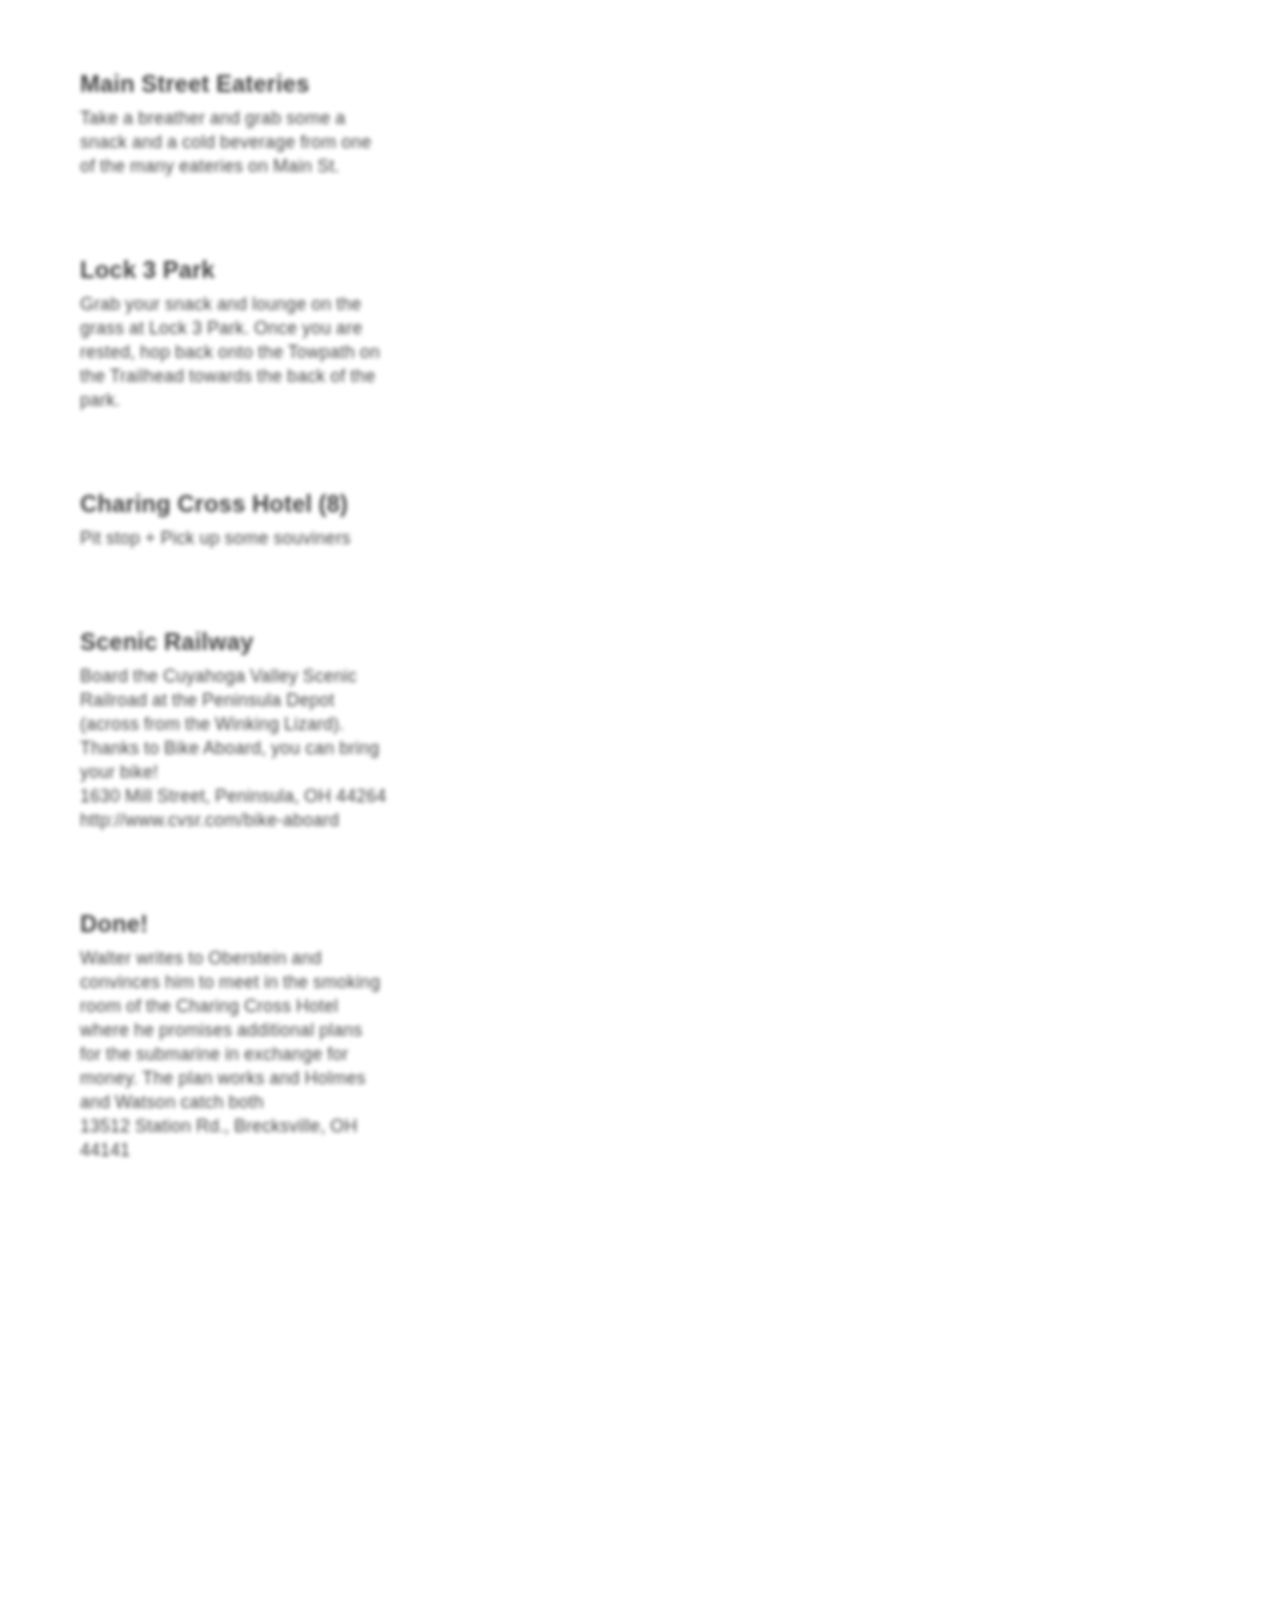
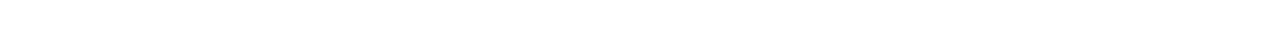
==== commit 32e0cd2a: "fixed some coordinate points" ====
--- a/TestIndex2.html
+++ b/TestIndex2.html
@@ -187,6 +187,7 @@
   <section id='Done'>
     <h2>Done!</h2>
     <p>Walter writes to Oberstein and convinces him to meet in the smoking room of the Charing Cross Hotel where he promises additional plans for the submarine in exchange for money. The plan works and Holmes and Watson catch both </p>
+    <p>13512 Station Rd., Brecksville, OH 44141</p>
   </section>
 </article>
 
@@ -196,8 +197,8 @@
  var geojson = [
  	{ "geometry": { "type": "Point", "coordinates": [-81.592026, 41.191926] },
     "properties": { "id": "cover", "zoom": 11 } },
-	{ "geometry": { "type": "Point", "coordinates": [-81.570826, 41.279983] },
-    "properties": { "id": "StationRoadBridgeTrailhead", "zoom": 15 } },
+	{ "geometry": { "type": "Point", "coordinates": [-81.586018, 41.319817] },
+    "properties": { "id": "StationRoadBridgeTrailhead", "zoom": 17 } },
 	{ "geometry": { "type": "Point", "coordinates": [-81.559281, 41.263074] },
     "properties": { "id": "BostonStore", "zoom": 15  } },
 	{ "geometry": { "type": "Point", "coordinates": [-81.548660, 41.241691] },
@@ -212,9 +213,9 @@
     "properties": { "id": "Lock3", "zoom": 18 } },
 	{ "geometry": { "type": "Point", "coordinates": [-81.548660, 41.241691] },
     "properties": { "id": "TrailMix", "zoom": 18 } },
-    { "geometry": { "type": "Point", "coordinates": [-81.549025, 41.242288] },
+    { "geometry": { "type": "Point", "coordinates": [-81.548579, 41.242774] },
     "properties": { "id": "Railway", "zoom": 18 } },
-    { "geometry": { "type": "Point", "coordinates": [-81.570826, 41.279983] },
+    { "geometry": { "type": "Point", "coordinates": [-81.588508, 41.318627] },
     "properties": { "id": "Done", "zoom": 18 } },
 ];
 var tiles = mapbox.layer().tilejson({
